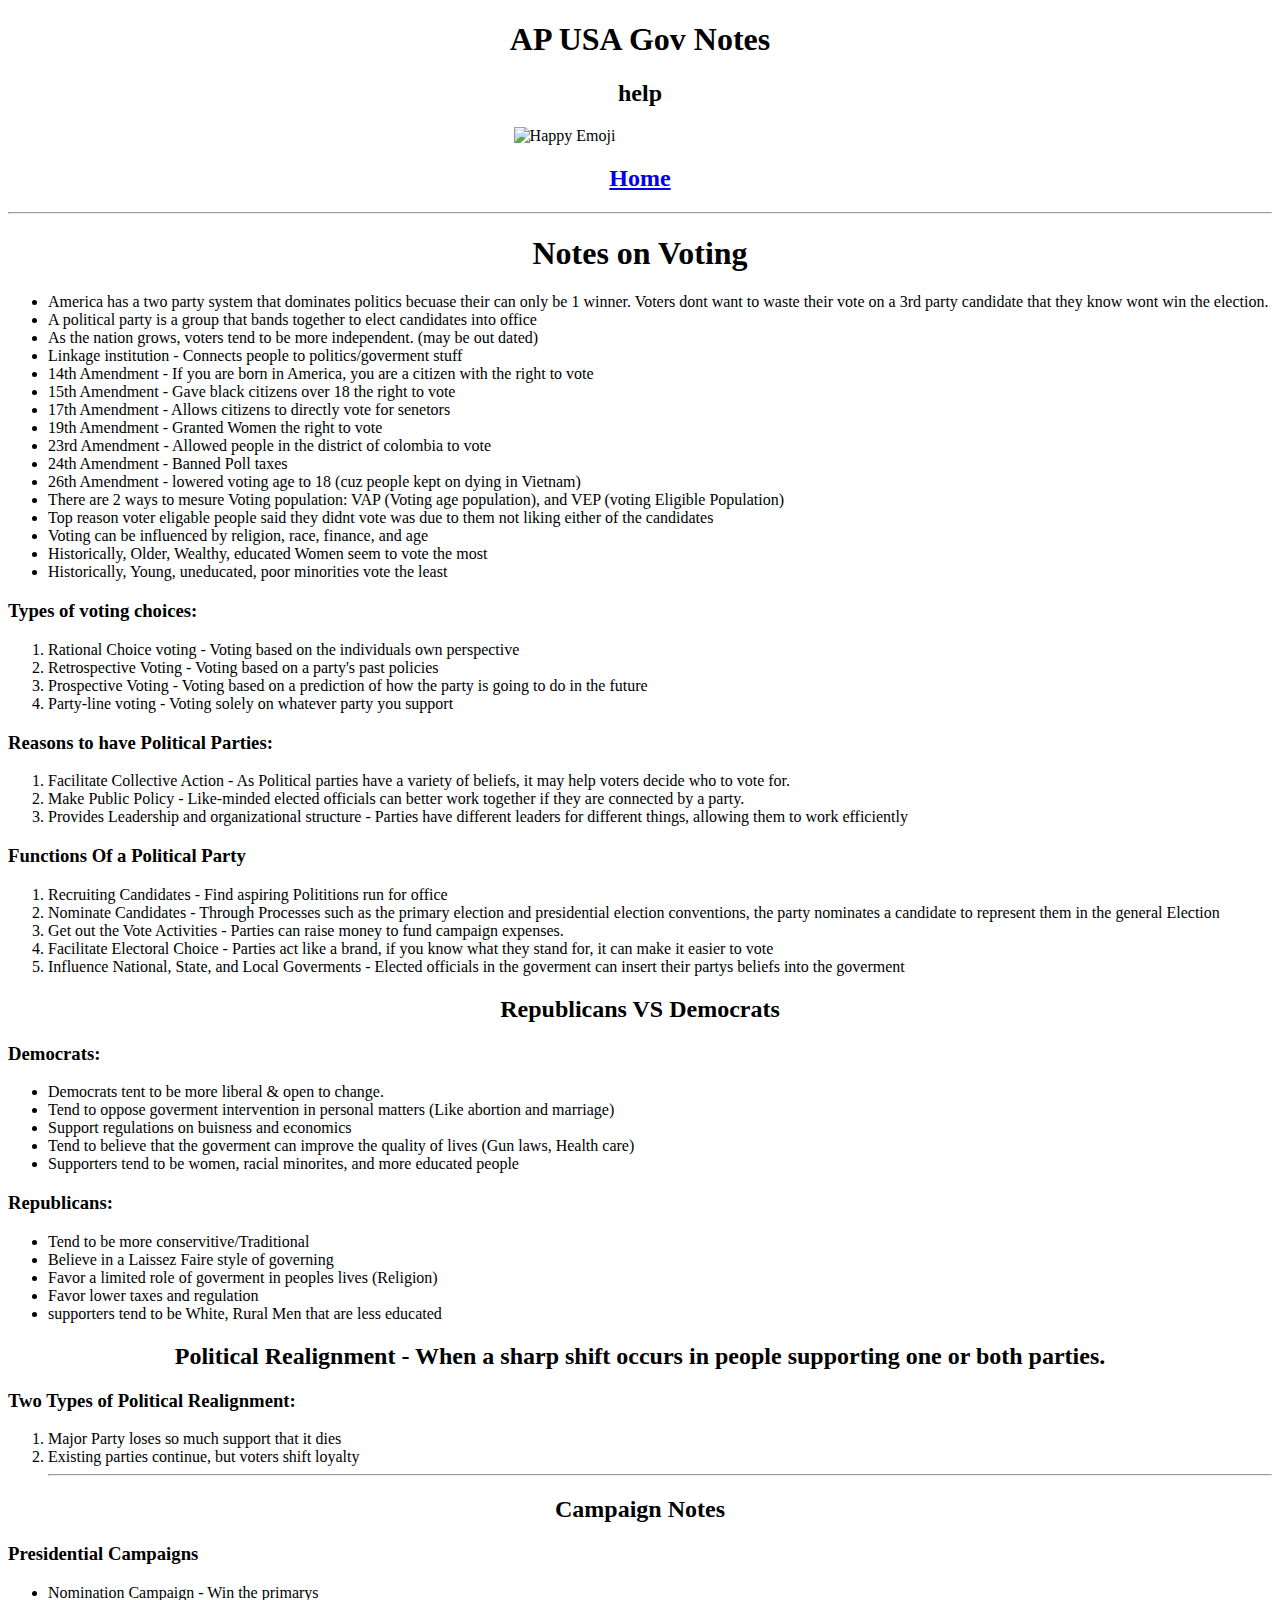
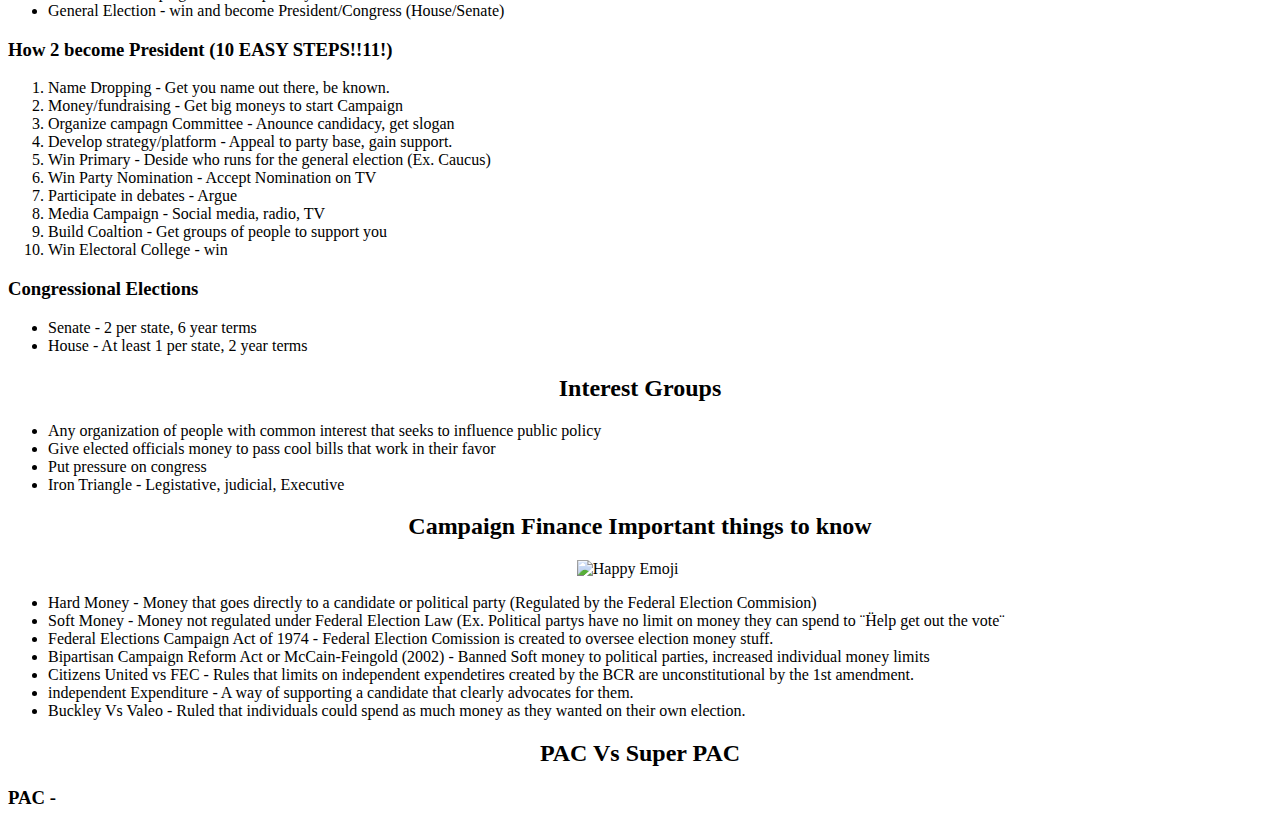
==== unit5.html @ b2922cd2 "Create unit5.html" ====
<!DOCTYPE html>
<html>
  <head>
    <link rel="stylesheet" href="style.css">
    
  </head>
  <body>
    <h1>AP USA Gov Notes</h1>
    <!use h2 below to make 2nd header-->
    <h2>help</h2>
    <img src = "ThumbsUpEmoji.jpeg" alt = "Happy Emoji" class = "Amogus">
    <nav>
      <h2><a href="index.html">Home</a></h2>
  
    </nav>
    <hr>
    <h1>Notes on Voting</h1>

    <ul>
      <li>America has a two party system that dominates politics becuase their can only be 1 winner. Voters dont want to waste their vote on a 3rd party candidate that they know wont win the election.</li>
      <li>A political party is a group that bands together to elect candidates into office</li>
      <li>As the nation grows, voters tend to be more independent. (may be out dated)</li>

      <li>Linkage institution - Connects people to politics/goverment stuff</li>

      <li>14th Amendment - If you are born in America, you are a citizen with the right to vote </li>
      <li>15th Amendment - Gave black citizens over 18 the right to vote</li>
      <li>17th Amendment - Allows citizens to directly vote for senetors</li>
      <li>19th Amendment - Granted Women the right to vote</li>
      <li>23rd Amendment - Allowed people in the district of colombia to vote</li>
      <li>24th Amendment - Banned Poll taxes</li>
      <li>26th Amendment - lowered voting age to 18 (cuz people kept on dying in Vietnam)</li>

      <li>There are 2 ways to mesure Voting population: VAP (Voting age population), and VEP (voting Eligible Population)</li>

      <li>Top reason voter eligable people said they didnt vote was due to them not liking either of the candidates</li>

      <li>Voting can be influenced by religion, race, finance, and age</li>

      <li>Historically, Older, Wealthy, educated Women seem to vote the most</li>

      <li>Historically, Young, uneducated, poor minorities vote the least </li>



    </ul>

    <h3>Types of voting choices:</h3>

    <ol>
      <li>Rational Choice voting - Voting based on the individuals own perspective</li>
      <li>Retrospective Voting - Voting based on a party's past policies</li>
      <li>Prospective Voting - Voting based on a prediction of how the party is going to do in the future</li>
      <li>Party-line voting - Voting solely on whatever party you support</li>
    </ol>

    <h3>Reasons to have Political Parties:</h3>

    <ol>

      <li>Facilitate Collective Action - As Political parties have a variety of beliefs, it may help voters decide who to vote for.</li>

      <li>Make Public Policy - Like-minded elected officials can better work together if they are connected by a party.</li>

      <li>Provides Leadership and organizational structure - Parties have different leaders for different things, allowing them to work efficiently</li>

    </ol>

    <h3>Functions Of a Political Party</h3>

    <ol>

      <li>Recruiting Candidates - Find aspiring Polititions run for office</li>
      <li>Nominate Candidates - Through Processes such as the primary election and presidential election conventions, the party nominates a candidate to represent them in the general Election</li>
      <li>Get out the Vote Activities - Parties can raise money to fund campaign expenses.</li>
      <li>Facilitate Electoral Choice - Parties act like a brand, if you know what they stand for, it can make it easier to vote</li>
      <li>Influence National, State, and Local Goverments - Elected officials in the goverment can insert their partys beliefs into the goverment</li>
    </ol>

    <h2>Republicans VS Democrats</h2>
    <h3>Democrats:</h3>
    <ul>
      <li>Democrats tent to be more liberal &amp; open to change.</li>
      <li>Tend to oppose goverment intervention in personal matters (Like abortion and marriage)</li>
      <li>Support regulations on buisness and economics</li>
      <li>Tend to believe that the goverment can improve the quality of lives (Gun laws, Health care)</li>
      <li>Supporters tend to be women, racial minorites, and more educated people</li>
    </ul>

    <h3>Republicans:</h3>

    <ul>
      <li>Tend to be more conservitive/Traditional</li>
      <li>Believe in a Laissez Faire style of governing</li>
      <li>Favor a limited role of goverment in peoples lives (Religion)</li>
      <li>Favor lower taxes and regulation</li>
      <li>supporters tend to be White, Rural Men that are less educated</li>
    </ul>

    <h2>Political Realignment - When a sharp shift occurs in people supporting one or both parties.</h2>

    <h3>Two Types of Political Realignment:</h3>

    <ol>
      <li>Major Party loses so much support that it dies</li>
      <li>Existing parties continue, but voters shift loyalty</li>
      <hr>  
    </ol>

    <h2>Campaign Notes</h2>

    <h3>Presidential Campaigns</h3>

    <ul>

      <li>Nomination Campaign - Win the primarys</li>
      <li>General Election - win and become President/Congress (House/Senate)</li>
    </ul>

    <h3>How 2 become President (10 EASY STEPS!!11!)</h3>

    <ol>
      <li>Name Dropping - Get you name out there, be known.</li>

      <li>Money/fundraising - Get big moneys to start Campaign</li>

      <li>Organize campagn Committee - Anounce candidacy, get slogan</li>

      <li>Develop strategy/platform - Appeal to party base, gain support.</li>

      <li>Win Primary - Deside who runs for the general election (Ex. Caucus)</li>

      <li>Win Party Nomination - Accept Nomination on TV</li>

      <li>Participate in debates - Argue</li>

      <li>Media Campaign - Social media, radio, TV</li>

      <li>Build Coaltion - Get groups of people to support you</li>

      <li>Win Electoral College - win</li>

    </ol>

    <h3>Congressional Elections</h3>
    <ul>

      <li>Senate - 2 per state, 6 year terms</li>
      <li>House - At least 1 per state, 2 year terms</li>

    </ul>
    <h2>Interest Groups</h2>
    <ul>

      <li>Any organization of people with common interest that seeks to influence public policy</li>

      <li>Give elected officials money to pass cool bills that work in their favor</li>

      <li>Put pressure on congress</li>

      <li>Iron Triangle - Legistative, judicial, Executive</li>

    </ul>
    <h2>Campaign Finance Important things to know</h2>
    <img src = "sadEmoji.png" alt = "Happy Emoji" class = "AmogusSmol">
    <ul>
      <li>Hard Money - Money that goes directly to a candidate or political party (Regulated by the Federal Election Commision)</li>

      <li>Soft Money - Money not regulated under Federal Election Law (Ex. Political partys have no limit on money they can spend to ¨Ḧelp get out the vote¨</li>

      <li>Federal Elections Campaign Act of 1974 - Federal Election Comission is created to oversee election money stuff.</li>

      <li>Bipartisan Campaign Reform Act or McCain-Feingold (2002) - Banned Soft money to political parties, increased individual money limits
      </li>

      <li>Citizens United vs FEC - Rules that limits on independent expendetires created by the BCR are unconstitutional by the 1st amendment.</li>

      <li>independent Expenditure - A way of supporting a candidate that clearly advocates for them.</li>

      <li>Buckley Vs Valeo - Ruled that individuals could spend as much money as they wanted on their own election.</li> 

    </ul>

    <h2>PAC Vs Super PAC</h2>

    <h3>PAC - </h3>

  </body>
</html>
---- style.css ----
body {
  background: white;
  font-family: fantasy;
  color:#000000;
}
h1 {
  
  text-align: center
  
}

h2 {
  text-align: center
}

h3 {
  
}

p{
  font-size: 17px
}

.Amogus {
  display: block;
  margin-left: auto;
  margin-right: auto;
  width: 20%;
}


.AmogusSmol {
  display: block;
  margin-left: auto;
  margin-right: auto;
  width: 10%;
  
}

.AmogusLarge {
  display: block;
  margin-left: auto;
  margin-right: auto;
  width: 80%;
}
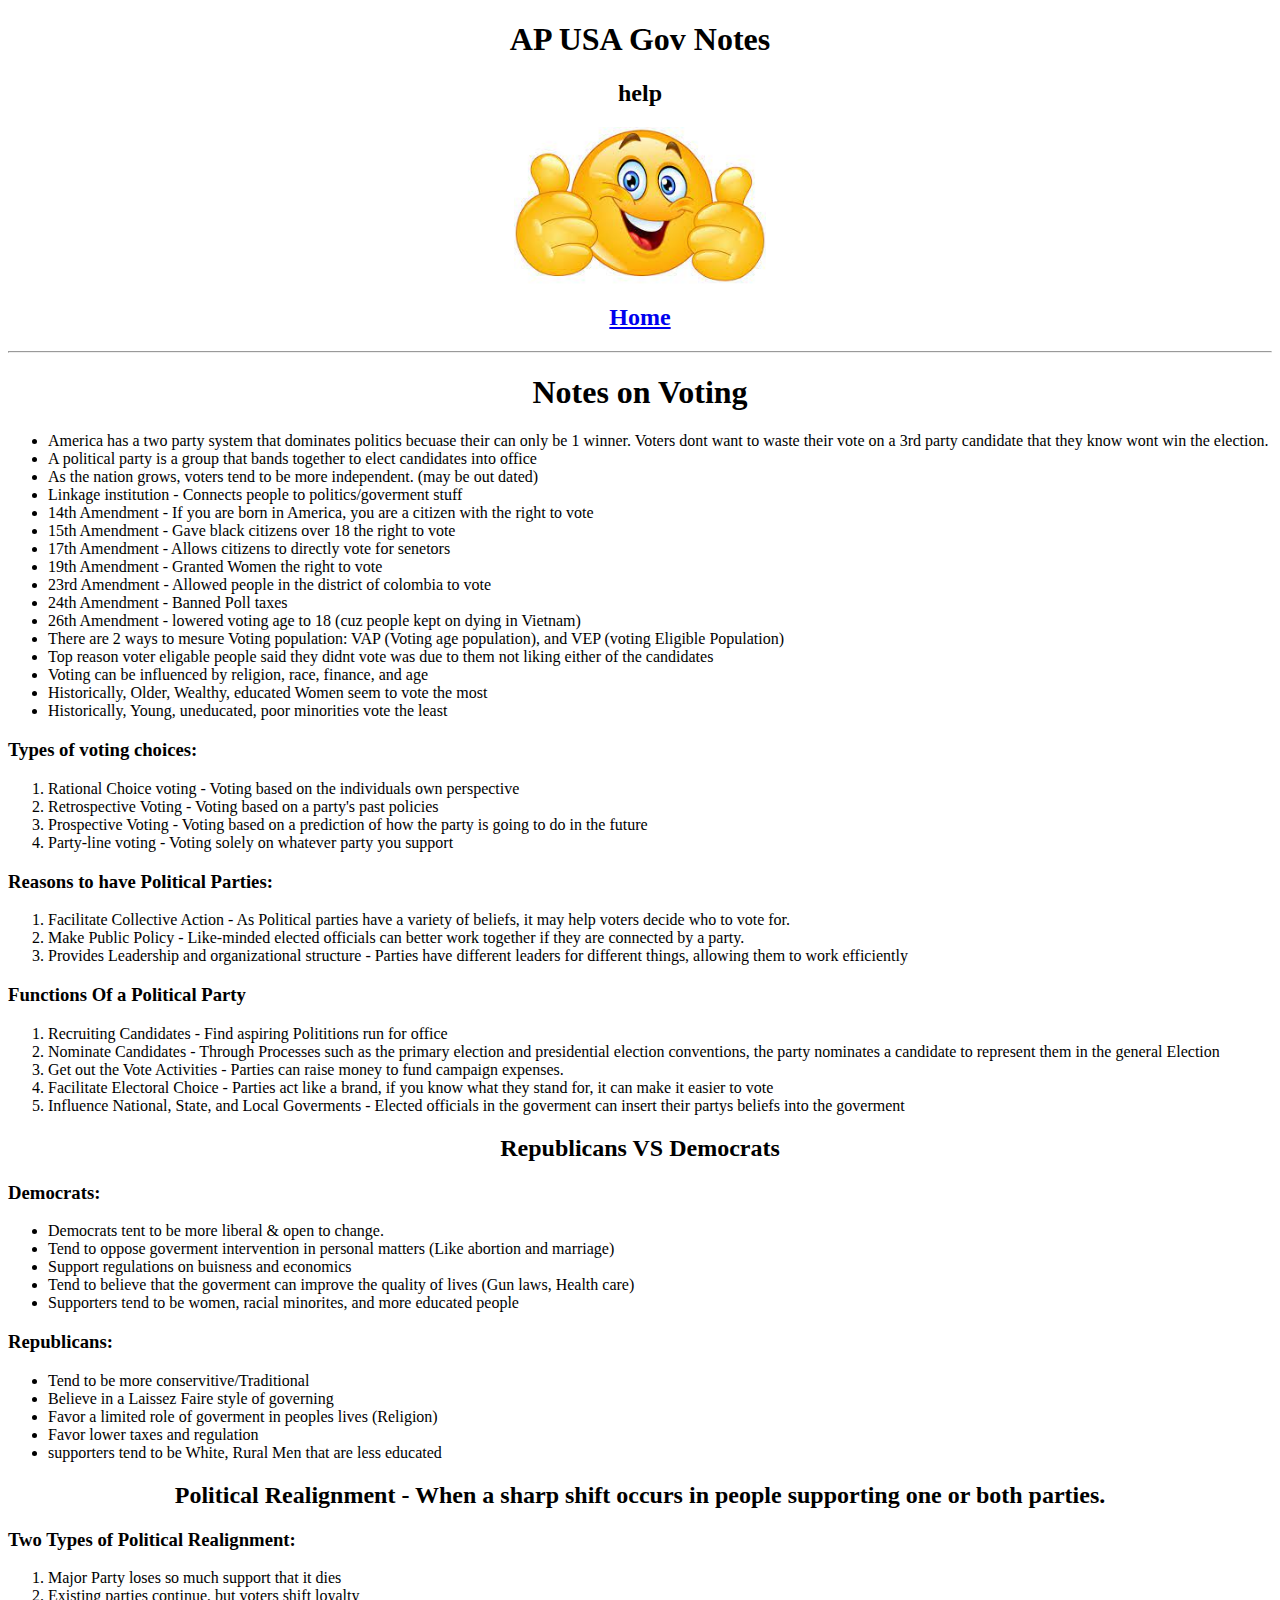
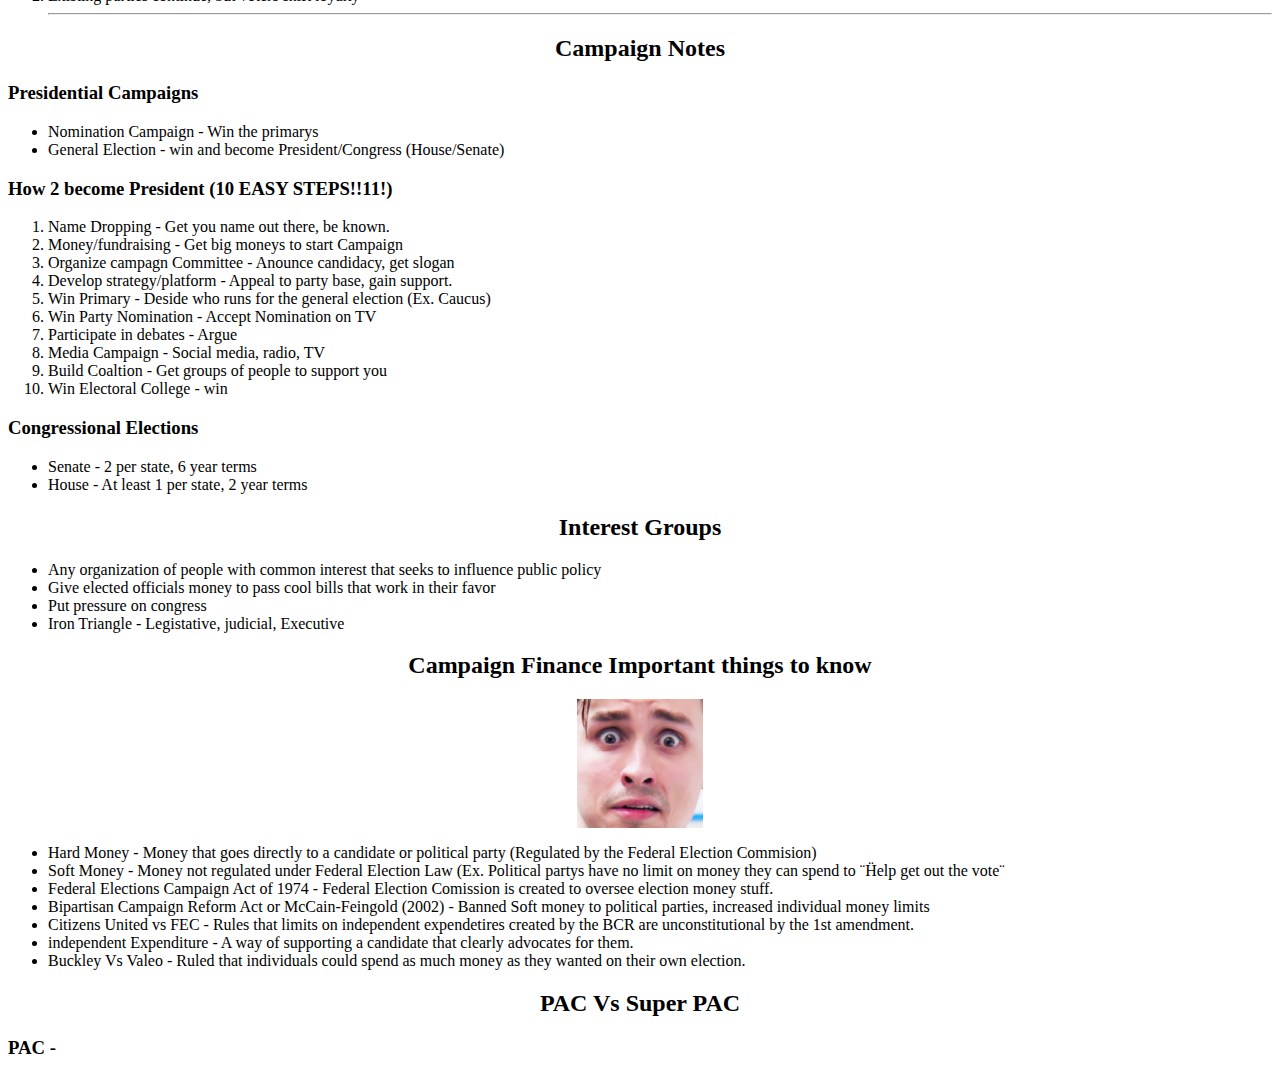
==== commit ec873eb9: "Update unit5.html" ====
--- a/unit5.html
+++ b/unit5.html
@@ -162,7 +162,7 @@
 
     </ul>
     <h2>Campaign Finance Important things to know</h2>
-    <img src = "sadEmoji.png" alt = "Happy Emoji" class = "AmogusSmol">
+    <img src = "MrFeast.PNG" alt = "Mr Feast" class = "AmogusSmol">
     <ul>
       <li>Hard Money - Money that goes directly to a candidate or political party (Regulated by the Federal Election Commision)</li>
 
